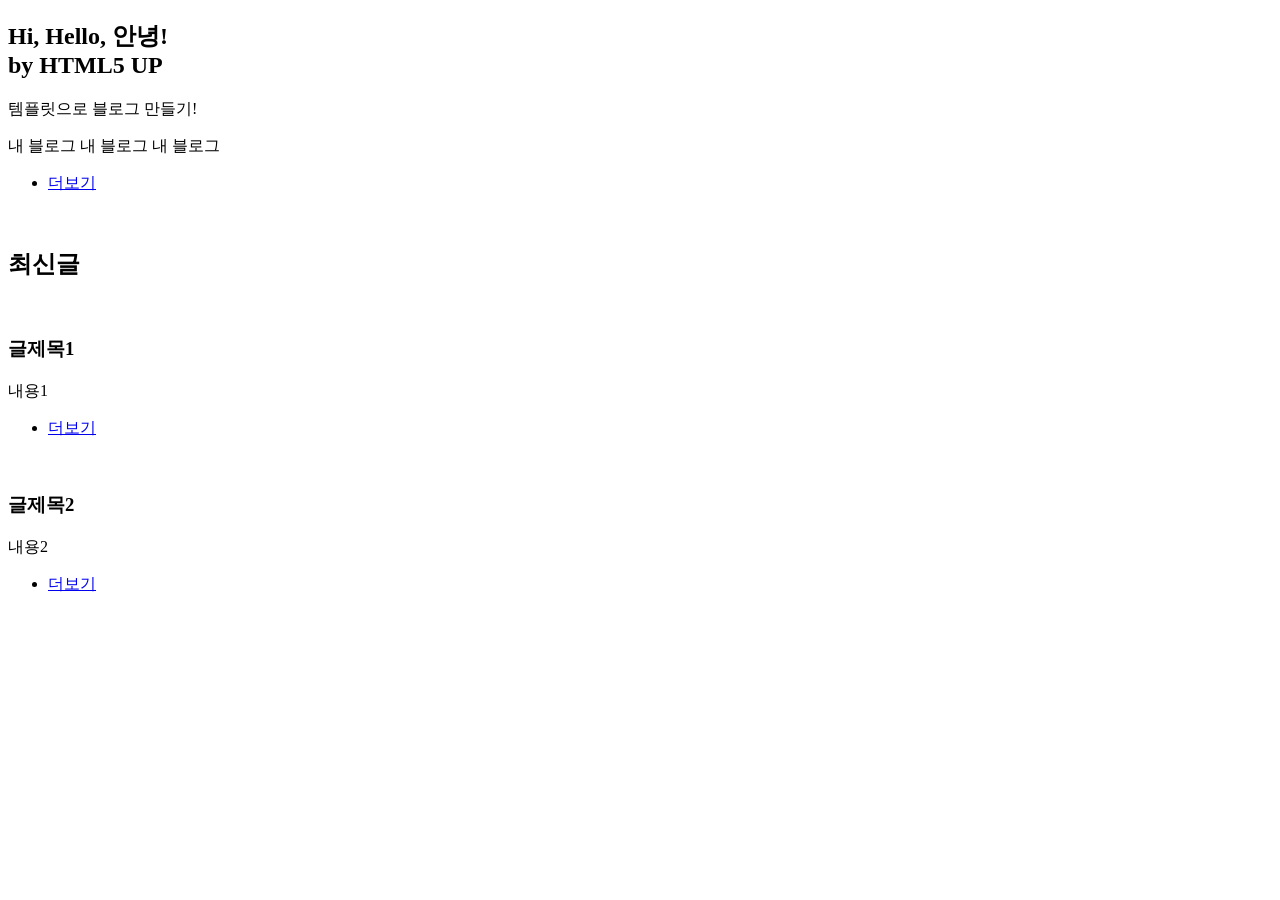
==== src/main/resources/templates/index.html @ 2c69407a "add 화면 추가" ====
<!DOCTYPE HTML>
<!--
	Editorial by HTML5 UP
	html5up.net | @ajlkn
	Free for personal and commercial use under the CCA 3.0 license (html5up.net/license)
-->
<html xmlns:th="http://www.thymeleaf.org">
<head th:replace="fragments/header :: header">
</head>
	<body class="is-preload">

		<!-- Wrapper -->
			<div id="wrapper">

				<!-- Main -->
					<div id="main">
						<div class="inner">

							<!-- Header -->
							<div th:replace="fragments/bodyHeader :: bodyHeader"></div>

							<!-- Banner -->
								<section id="banner">
									<div class="content">
										<header>
											<h1>Hi, Hello, 안녕!<br />
											by HTML5 UP</h1>
											<p>템플릿으로 블로그 만들기!</p>
										</header>
										<p>내 블로그 내 블로그 내 블로그 </p>
										<ul class="actions">
											<li><a href="#" class="button big">더보기</a></li>
										</ul>
									</div>
									<span class="image object">
										<img src="images/pic10.jpg" alt="" />
									</span>
								</section>

							<!-- Section -->
								<section>
									<header class="major">
										<h2>최신글</h2>
									</header>
									<div class="posts">
										<article>
											<a href="#" class="image"><img src="images/pic01.jpg" alt="" /></a>
											<h3>글제목1</h3>
											<p>내용1</p>
											<ul class="actions">
												<li><a href="#" class="button">더보기</a></li>
											</ul>
										</article>
										<article>
											<a href="#" class="image"><img src="images/pic02.jpg" alt="" /></a>
											<h3>글제목2</h3>
											<p>내용2</p>
											<ul class="actions">
												<li><a href="#" class="button">더보기</a></li>
											</ul>
										</article>
									</div>
								</section>

						</div>
					</div>

				<!-- Sidebar -->
				<div th:replace="fragments/sidebar :: sidebar"></div>

			</div>

		<!-- Scripts -->
		<div th:replace="fragments/script :: script"></div>

	</body>
</html>
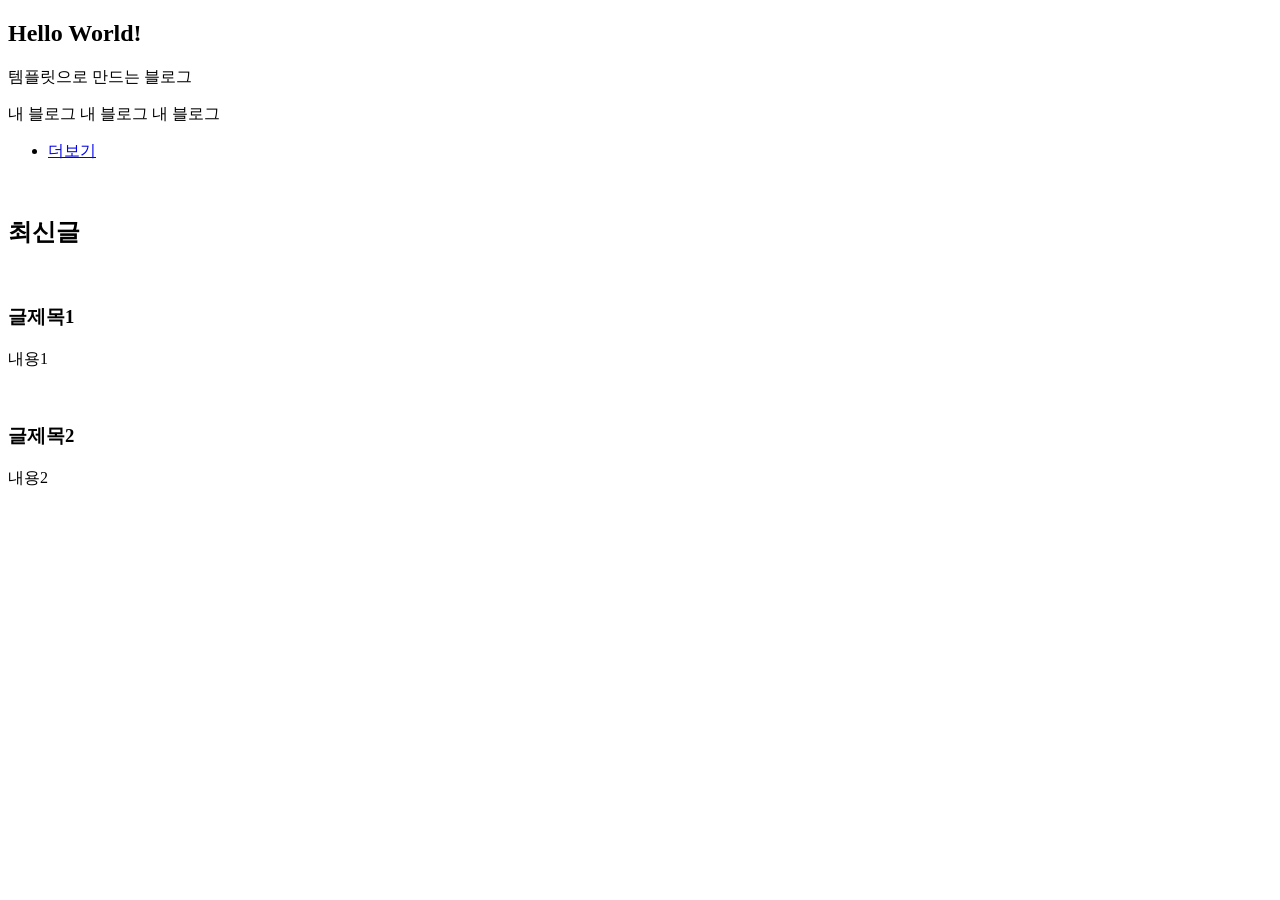
==== commit 15a24c47: "chore 내용 수정" ====
--- a/src/main/resources/templates/index.html
+++ b/src/main/resources/templates/index.html
@@ -23,11 +23,12 @@
 								<section id="banner">
 									<div class="content">
 										<header>
-											<h1>Hi, Hello, 안녕!<br />
-											by HTML5 UP</h1>
-											<p>템플릿으로 블로그 만들기!</p>
+											<h1>Hello World!</h1>
+											<p>템플릿으로 만드는 블로그</p>
 										</header>
+
 										<p>내 블로그 내 블로그 내 블로그 </p>
+
 										<ul class="actions">
 											<li><a href="#" class="button big">더보기</a></li>
 										</ul>
@@ -47,17 +48,11 @@
 											<a href="#" class="image"><img src="images/pic01.jpg" alt="" /></a>
 											<h3>글제목1</h3>
 											<p>내용1</p>
-											<ul class="actions">
-												<li><a href="#" class="button">더보기</a></li>
-											</ul>
 										</article>
 										<article>
 											<a href="#" class="image"><img src="images/pic02.jpg" alt="" /></a>
 											<h3>글제목2</h3>
 											<p>내용2</p>
-											<ul class="actions">
-												<li><a href="#" class="button">더보기</a></li>
-											</ul>
 										</article>
 									</div>
 								</section>
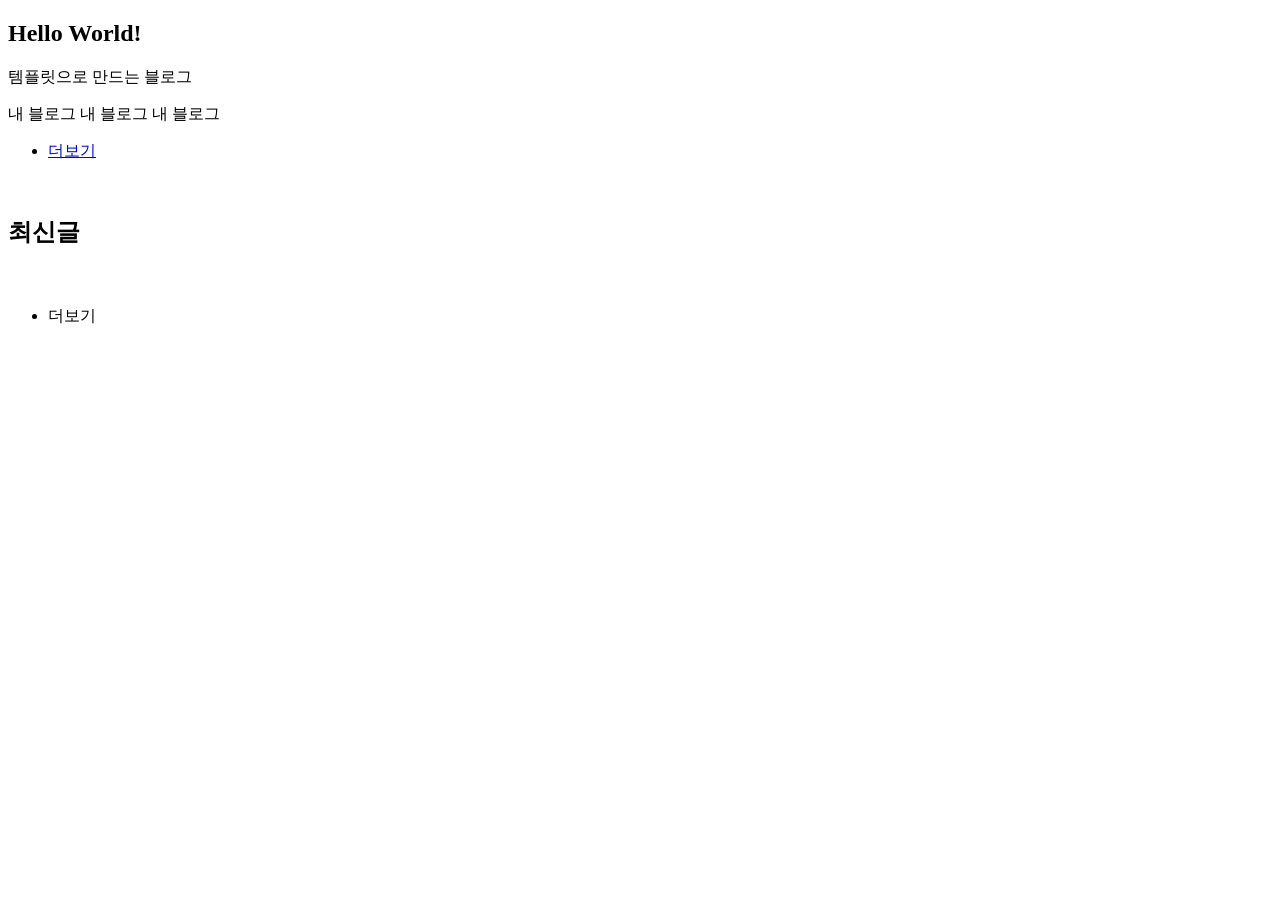
==== commit 687b7d15: "feat: 글 목록 조회가능하도록 추가" ====
--- a/src/main/resources/templates/index.html
+++ b/src/main/resources/templates/index.html
@@ -44,15 +44,15 @@
 										<h2>최신글</h2>
 									</header>
 									<div class="posts">
-										<article>
-											<a href="#" class="image"><img src="images/pic01.jpg" alt="" /></a>
-											<h3>글제목1</h3>
-											<p>내용1</p>
-										</article>
-										<article>
-											<a href="#" class="image"><img src="images/pic02.jpg" alt="" /></a>
-											<h3>글제목2</h3>
-											<p>내용2</p>
+										<article th:each="boards : ${boardList}">
+											<a th:href="@{/generic/{id}(id=${boards.getId()})}" class="image">
+												<img src="images/pic01.jpg" alt="" />
+											</a>
+											<h2 th:text="${boards.getTitle()}"></h2>
+											<p th:text="${boards.getContent()}"></p>
+											<ul class="actions">
+												<li><a th:href="@{/generic/{id}(id=${boards.getId()})}" class="button">더보기</a></li>
+											</ul>
 										</article>
 									</div>
 								</section>
